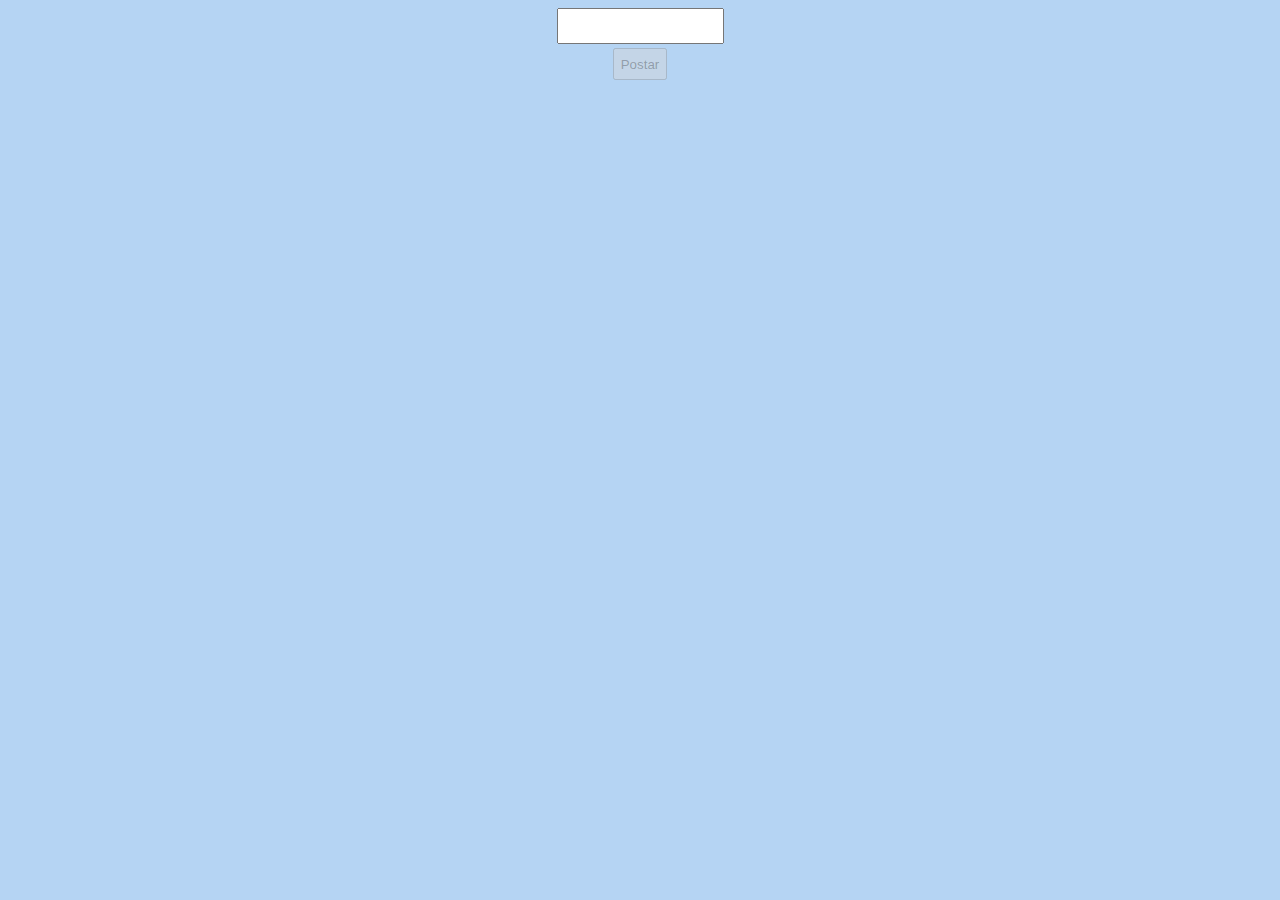
==== index.html @ 216988a5 "Todas as versões do 0.0.1 até 0.0.6 sem formatação de css" ====
<!DOCTYPE html>
<html>
<head>
    <meta charset="utf-8" lang="pt-br">
    <title>kiwi</title>
    <link rel="stylesheet" href="style.css" />
</head>
<body>
    <form>
        <label for="post">
            <textarea id="post" name="post" rows="2"></textarea>
        </label>
    </form>
    <section class="counter-send">
        <p id="char-counter"></p>
        <button id="btn" class="btn" disabled>Postar</button>
    </section>
    <main id="post-list"></main>
    
    <script src="moment.js"></script>
    <script src="script.js"></script>
</body>
</html>
---- style.css ----
body{
    background-color: #b5d4f3;
}

form{
    display: flex;
    justify-content: center;
}

textarea{
    resize: none;
    overflow: hidden;
}

.counter-send{
    display: flex;
    justify-content: center;
}
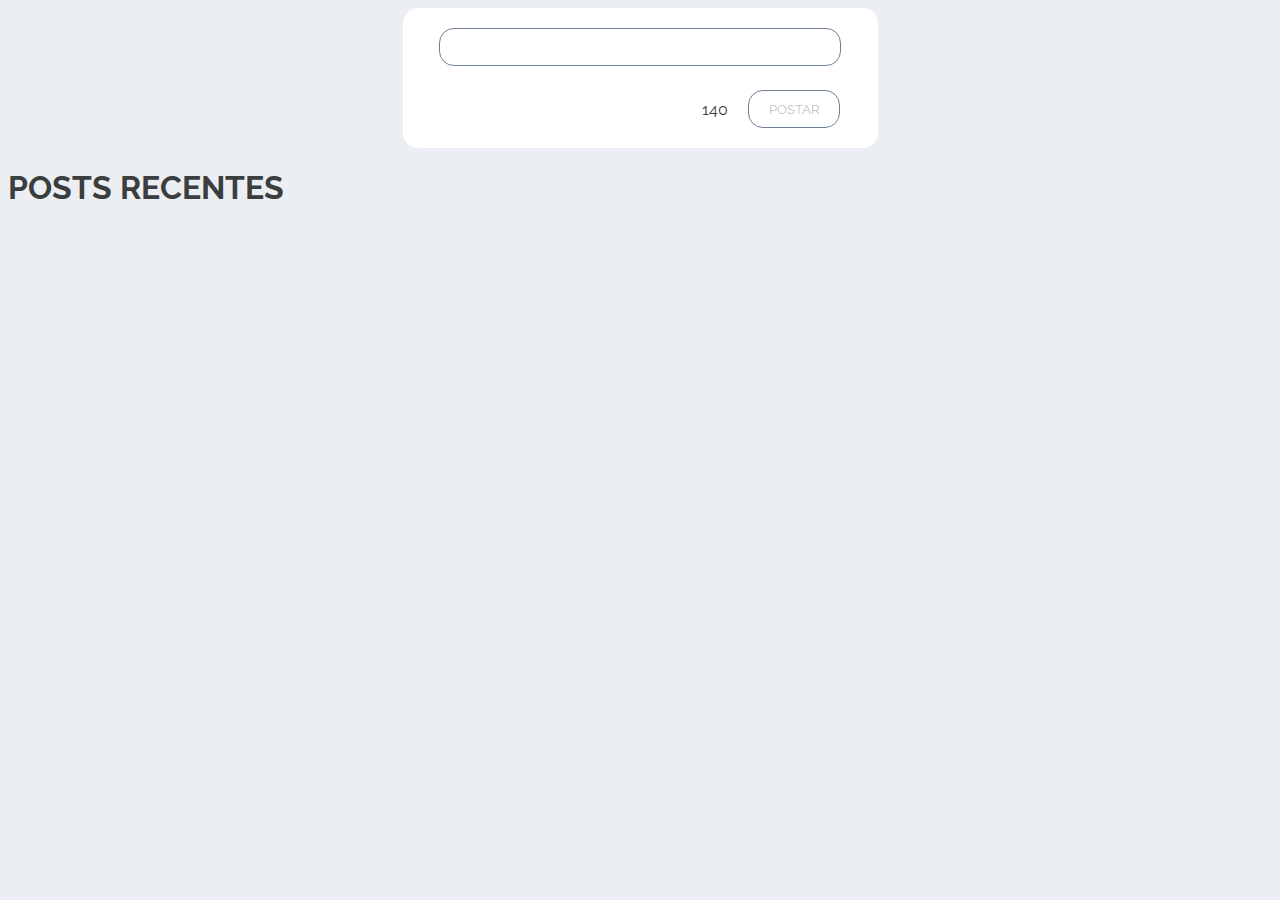
==== commit a2da6b0d: "Aplicação de css básico, funcionamento de firstChild na postagem" ====
--- a/index.html
+++ b/index.html
@@ -3,18 +3,20 @@
 <head>
     <meta charset="utf-8" lang="pt-br">
     <title>kiwi</title>
+    <link href="https://fonts.googleapis.com/css?family=Raleway" rel="stylesheet">
     <link rel="stylesheet" href="style.css" />
 </head>
 <body>
-    <form>
-        <label for="post">
-            <textarea id="post" name="post" rows="2"></textarea>
-        </label>
-    </form>
-    <section class="counter-send">
-        <p id="char-counter"></p>
-        <button id="btn" class="btn" disabled>Postar</button>
-    </section>
+        <form>
+            <label for="post">
+                <textarea id="post" name="post" rows="1"></textarea>
+            </label>
+            <div class="counter-send">
+                <p id="char-counter">140</p>
+                <button id="btn" class="btn" disabled>POSTAR</button>
+            </div>
+        </form>
+    <h1>POSTS RECENTES</h1>
     <main id="post-list"></main>
     
     <script src="moment.js"></script>
--- a/style.css
+++ b/style.css
@@ -1,18 +1,93 @@
 body{
-    background-color: #b5d4f3;
+    background-color: #ebeff3;
+    font-family: 'Raleway', sans-serif;
+    color: #3c3d3d;
 }
 
 form{
     display: flex;
-    justify-content: center;
+    flex-direction: column;
+    align-items: center;
+    margin: 0 auto;
+    width: 475px;
+    background-color: white;
+    border-radius: 15px;
 }
 
 textarea{
+    width: 370px;
+    padding: 10px 15px;
+    margin: 20px;
     resize: none;
     overflow: hidden;
+    border: 1px solid #6e7f91;
+    border-radius: 15px;
+    outline: none;
+    font-family: 'Raleway', sans-serif;
+}
+
+textarea:focus{
+    border: 1px solid #b6d2f0;
 }
 
 .counter-send{
     display: flex;
-    justify-content: center;
-}+    justify-content: flex-end;
+    align-items: center;
+    width: 400px;
+    margin-bottom: 20px;
+}
+
+.counter-send p{
+    margin: 0;
+}
+
+.btn{
+    margin-left: 20px;
+    padding: 10px 20px;
+    font-family: 'Raleway', sans-serif;
+    background-color: transparent;
+    border: 1px solid #6e7f91;
+    border-radius: 15px;
+    cursor: pointer;
+    transition: 0.5s ease-in-out;
+}
+
+.btn:hover{
+    background-color: #6e7f91;
+    color: white;
+}
+
+#post-list{
+    display: flex;
+    flex-direction: column;
+    align-items: center;
+    margin: 20px auto 0;
+    width: 475px;
+    background-color: white;
+    border-radius: 15px;
+}
+
+#post-list section{
+    width: 370px;
+    padding: 10px 15px;
+    margin: 20px;
+    border: 1px solid #6e7f91;
+    border-radius: 15px;
+}
+
+#post-list section article{
+    margin-bottom: 20px;
+}
+
+#post-list section p{
+    margin: 0;
+    color: #6e7f91;
+    font-size: 10px;
+}
+
+.align-post{
+    display: flex;
+    flex-direction: column;
+    align-items: center;
+}
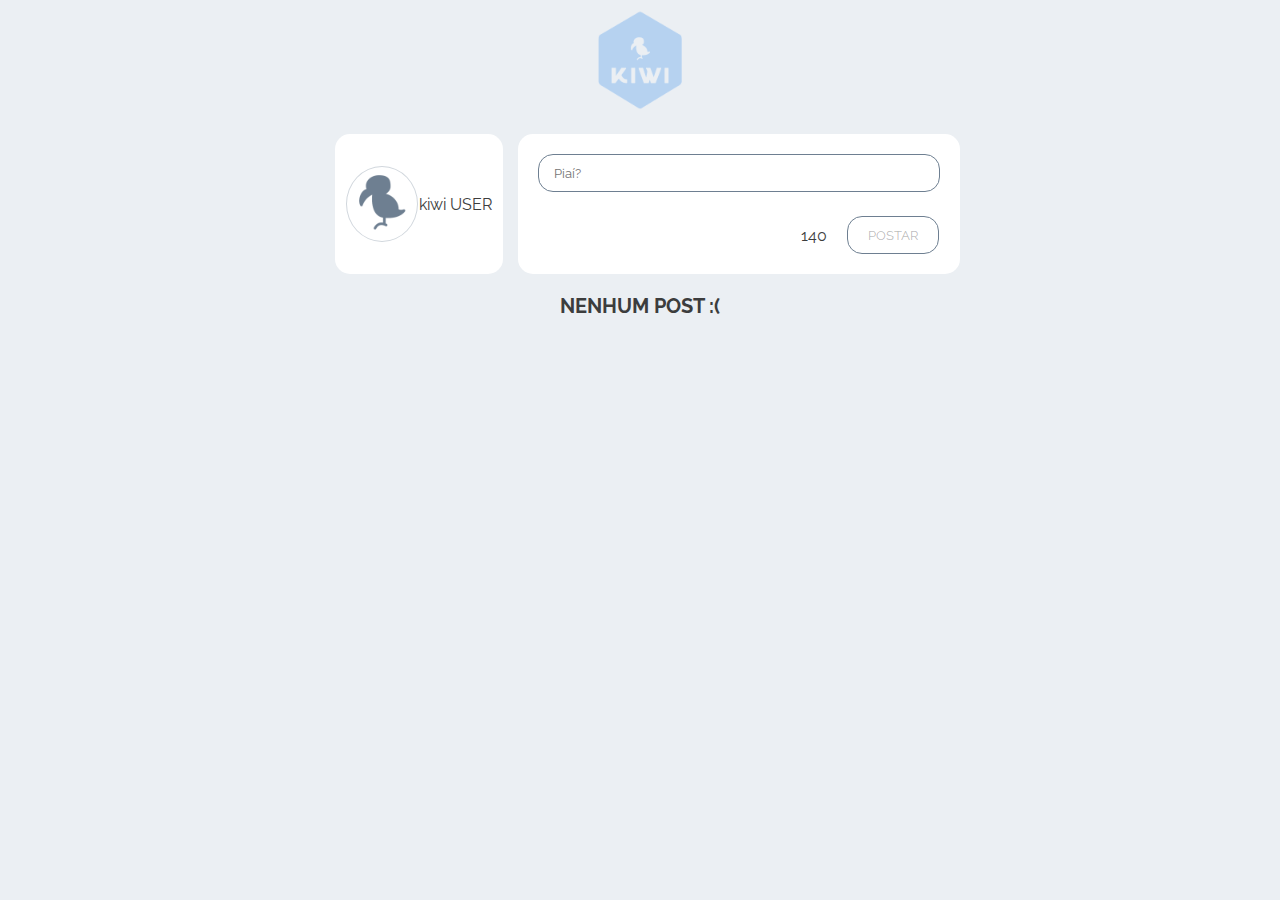
==== commit 2a5e4a65: "Aplicação de css e acerto de bug no botão" ====
--- a/index.html
+++ b/index.html
@@ -6,17 +6,30 @@
     <link href="https://fonts.googleapis.com/css?family=Raleway" rel="stylesheet">
     <link rel="stylesheet" href="style.css" />
 </head>
-<body>
+<body class="container">
+    <nav>
+        <figure class="logo">
+            <img src="images/logo.png" alt="logo">
+        </figure>
+    </nav>
+    <header>
+        <aside>
+                <figure class="user">
+                    <img src="images/user-img.png" alt="user">
+                </figure>
+                <p>kiwi USER</p>
+        </aside>
         <form>
             <label for="post">
-                <textarea id="post" name="post" rows="1"></textarea>
+                <textarea id="post" name="post" placeholder="Piaí?" rows="1"></textarea>
             </label>
             <div class="counter-send">
                 <p id="char-counter">140</p>
                 <button id="btn" class="btn" disabled>POSTAR</button>
             </div>
         </form>
-    <h1>POSTS RECENTES</h1>
+    </header>
+    <h1 id="title">NENHUM POST :(</h1>
     <main id="post-list"></main>
     
     <script src="moment.js"></script>
--- a/style.css
+++ b/style.css
@@ -4,11 +4,55 @@
     color: #3c3d3d;
 }
 
+.container{
+    margin: 0 auto;
+    width: 50%;
+    display: flex;
+    flex-direction: column;
+    align-content: center;
+}
+
+.logo{
+    margin: 10px auto 20px;;
+    width: 100px;
+}
+
+.logo img{
+    width: 100%;
+}
+
+header{
+    display: flex;
+    justify-content: space-between;
+}
+
+aside{
+    display: flex;
+    justify-content: space-around;
+    align-items: center;
+    width: 180px;
+    margin: 0 15px;
+    padding: 10px;
+    background-color: white;
+    border-radius: 15px;
+}
+
+aside img{
+    width: 60px;
+    margin: none;
+}
+
+.user{
+    padding: 5px;
+    margin: 0;
+    border: 1px solid #d1d7dd;
+    border-radius: 50%; 
+}
+
 form{
     display: flex;
     flex-direction: column;
     align-items: center;
-    margin: 0 auto;
     width: 475px;
     background-color: white;
     border-radius: 15px;
@@ -53,26 +97,31 @@
     transition: 0.5s ease-in-out;
 }
 
-.btn:hover{
+.btn:hover:enabled{
     background-color: #6e7f91;
     color: white;
+}
+
+
+#title{
+    margin: 20px 0 10px;
+    text-align: center;
+    font-size: 20px;
 }
 
 #post-list{
     display: flex;
     flex-direction: column;
-    align-items: center;
-    margin: 20px auto 0;
-    width: 475px;
-    background-color: white;
+    align-items: flex-end;
     border-radius: 15px;
 }
 
 #post-list section{
-    width: 370px;
+    width: 425px;
     padding: 10px 15px;
-    margin: 20px;
-    border: 1px solid #6e7f91;
+    margin: 10px 0 0;
+    background-color: white;
+    border: 1px solid #d1d7dd;
     border-radius: 15px;
 }
 
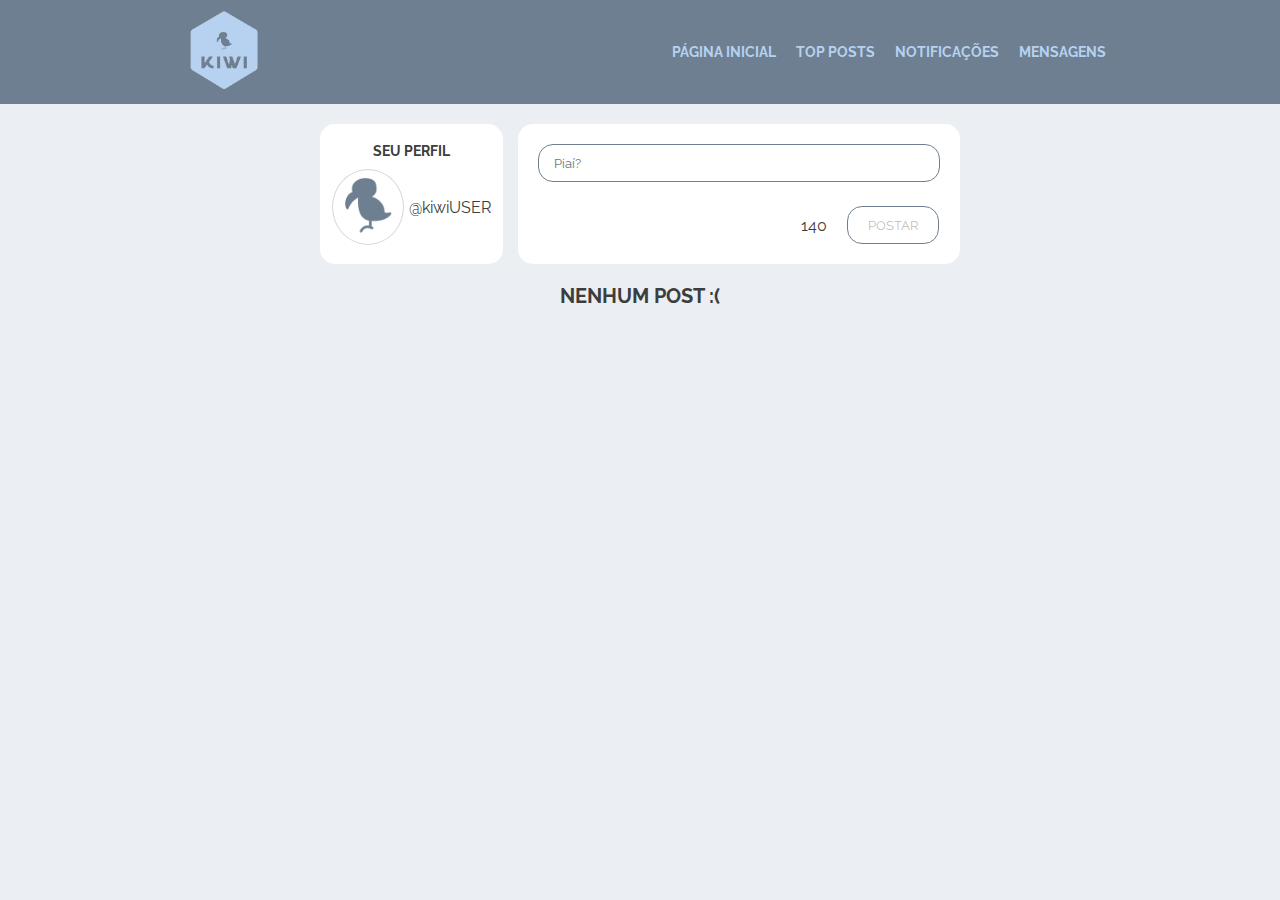
==== commit c658df07: "Adição de nav e alinhamentos" ====
--- a/index.html
+++ b/index.html
@@ -3,21 +3,31 @@
 <head>
     <meta charset="utf-8" lang="pt-br">
     <title>kiwi</title>
-    <link href="https://fonts.googleapis.com/css?family=Raleway" rel="stylesheet">
+    <link href="https://fonts.googleapis.com/css?family=Raleway:400,700" rel="stylesheet">
     <link rel="stylesheet" href="style.css" />
 </head>
-<body class="container">
+<body >
     <nav>
         <figure class="logo">
             <img src="images/logo.png" alt="logo">
         </figure>
+        <ul class="menu">
+            <li>PÁGINA INICIAL</li>
+            <li>TOP POSTS</li>
+            <li>NOTIFICAÇÕES</li>
+            <li>MENSAGENS</li>
+        </ul>
     </nav>
-    <header>
+    <header class="container">
         <aside>
+            <h2>SEU PERFIL</h2>
+            <section class="user-name-img">
                 <figure class="user">
                     <img src="images/user-img.png" alt="user">
                 </figure>
-                <p>kiwi USER</p>
+                <p>@kiwiUSER</p>
+            </section>
+            
         </aside>
         <form>
             <label for="post">
@@ -30,7 +40,7 @@
         </form>
     </header>
     <h1 id="title">NENHUM POST :(</h1>
-    <main id="post-list"></main>
+    <main id="post-list" class="container"></main>
     
     <script src="moment.js"></script>
     <script src="script.js"></script>
--- a/style.css
+++ b/style.css
@@ -1,4 +1,5 @@
 body{
+    margin: 0;
     background-color: #ebeff3;
     font-family: 'Raleway', sans-serif;
     color: #3c3d3d;
@@ -8,17 +9,43 @@
     margin: 0 auto;
     width: 50%;
     display: flex;
-    flex-direction: column;
-    align-content: center;
+    justify-content: space-between;
+}
+
+nav{
+    margin: 0 0 20px;
+    display: flex;
+    justify-content: space-around;
+    align-items: center;
+    background-color: #6e7f91;
 }
 
 .logo{
-    margin: 10px auto 20px;;
-    width: 100px;
+    margin: 0;
 }
 
 .logo img{
-    width: 100%;
+    margin: 0 0 0 10px;
+    padding: 10px 0;
+    width: 80px;
+}
+
+.menu{
+   display: flex;
+}
+
+.menu li{
+    list-style: none;
+    margin: 0 0 0px 20px;
+    font-size: 14px;
+    font-weight: 700;
+    color: #b6d2f0;
+    transition: 0.5s ease-in-out;
+}
+
+.menu li:hover{
+    color: white;
+    cursor: pointer;
 }
 
 header{
@@ -28,18 +55,30 @@
 
 aside{
     display: flex;
-    justify-content: space-around;
-    align-items: center;
+    flex-direction: column;
+    justify-content: center;
     width: 180px;
-    margin: 0 15px;
+    margin: 0 15px 0 0;
     padding: 10px;
     background-color: white;
     border-radius: 15px;
 }
 
+aside h2{
+    margin: 0 0 10px 0;
+   font-size: 14px;
+   text-align: center;
+}
+
 aside img{
     width: 60px;
     margin: none;
+}
+
+.user-name-img{
+    display: flex;
+    align-items: center;
+    justify-content: space-around;
 }
 
 .user{
@@ -127,6 +166,8 @@
 
 #post-list section article{
     margin-bottom: 20px;
+    word-wrap: break-word;
+    white-space: pre-wrap;
 }
 
 #post-list section p{
